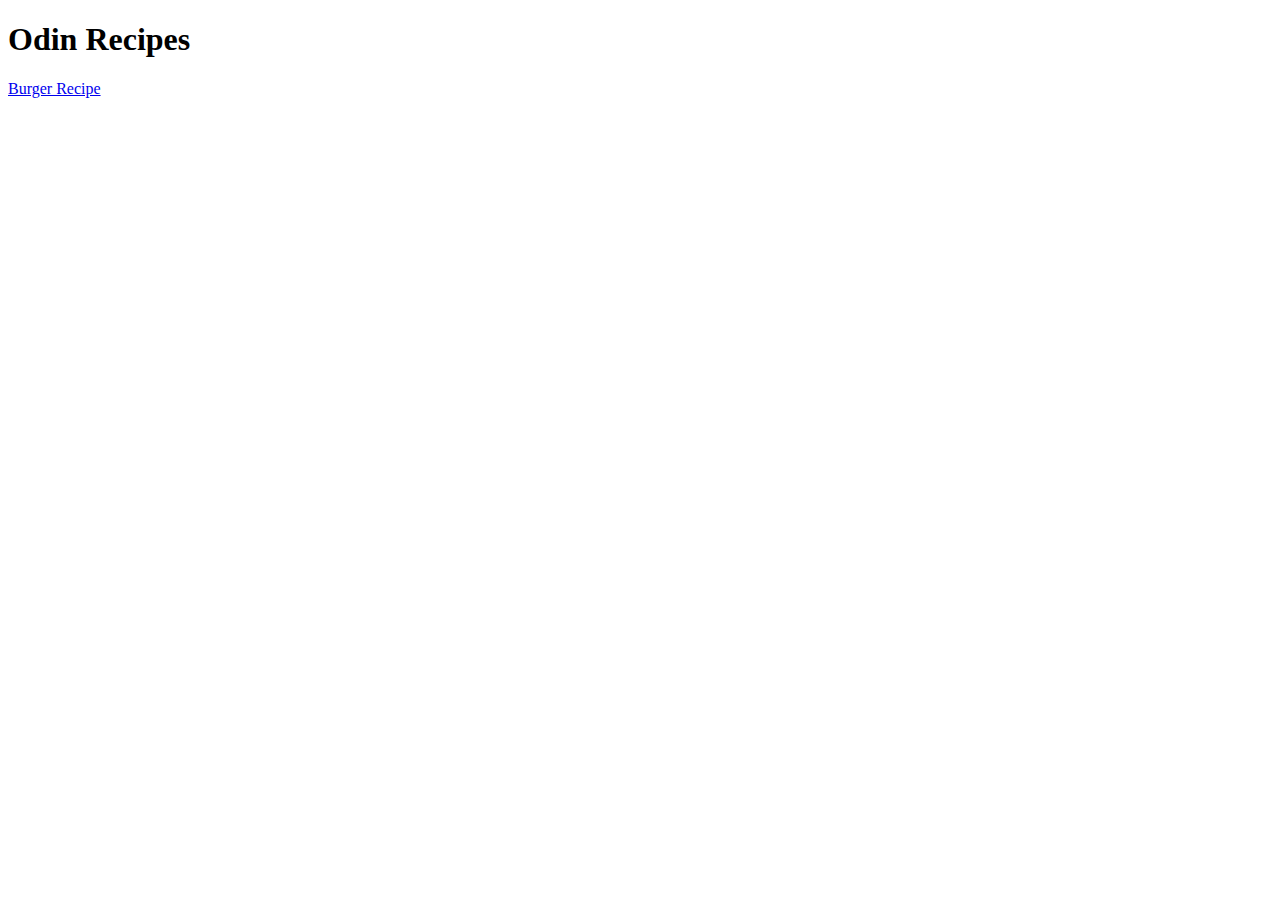
==== index.html @ cfc5da22 "Add link to burger recipe" ====
<!DOCTYPE html>
<html lang="en">
    <head>
        <meta charset="utf-8">
        <title>Odin Recipes</title>
    </head>

    <body>
        <h1>Odin Recipes</h1>
        <a href="recipes/burger.html">Burger Recipe</a>
    </body>
</html>
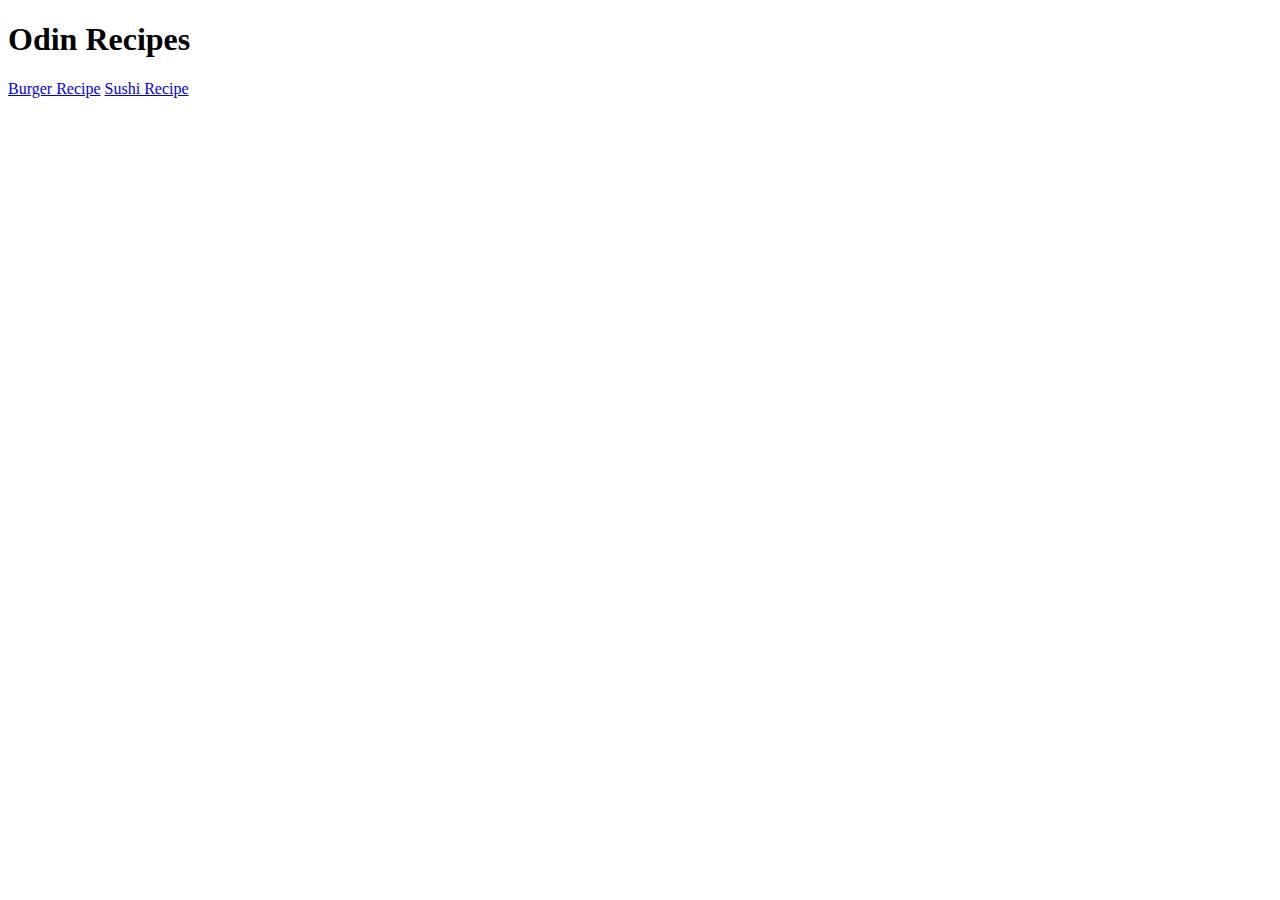
==== commit 84d4ee22: "Add link for sushi recipe" ====
--- a/index.html
+++ b/index.html
@@ -8,5 +8,6 @@
     <body>
         <h1>Odin Recipes</h1>
         <a href="recipes/burger.html">Burger Recipe</a>
+        <a href="recipes/sushi.html">Sushi Recipe</a>
     </body>
 </html>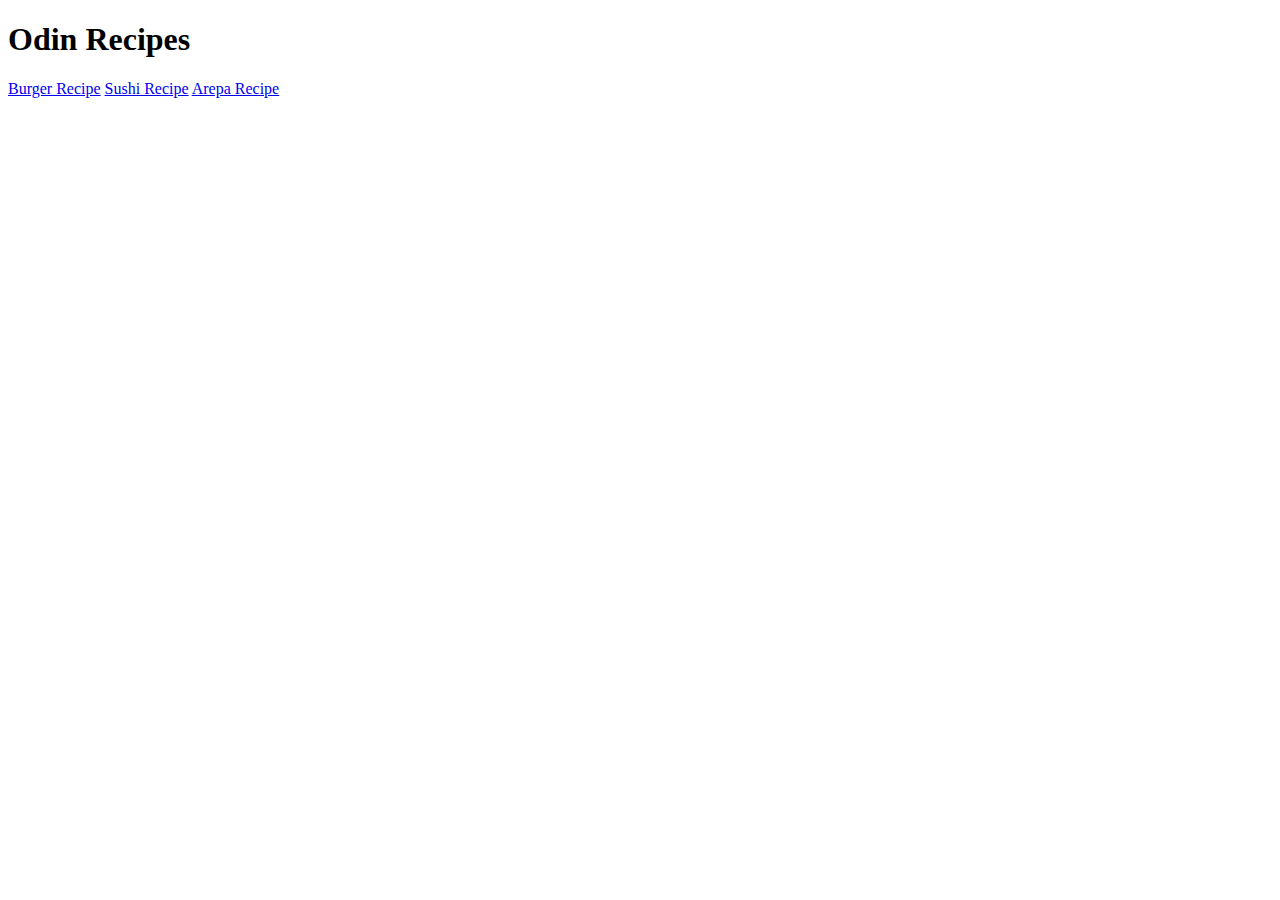
==== commit c4d8b421: "Add link for arepa recipe" ====
--- a/index.html
+++ b/index.html
@@ -9,5 +9,6 @@
         <h1>Odin Recipes</h1>
         <a href="recipes/burger.html">Burger Recipe</a>
         <a href="recipes/sushi.html">Sushi Recipe</a>
+        <a href="recipes/arepa.html">Arepa Recipe</a>
     </body>
 </html>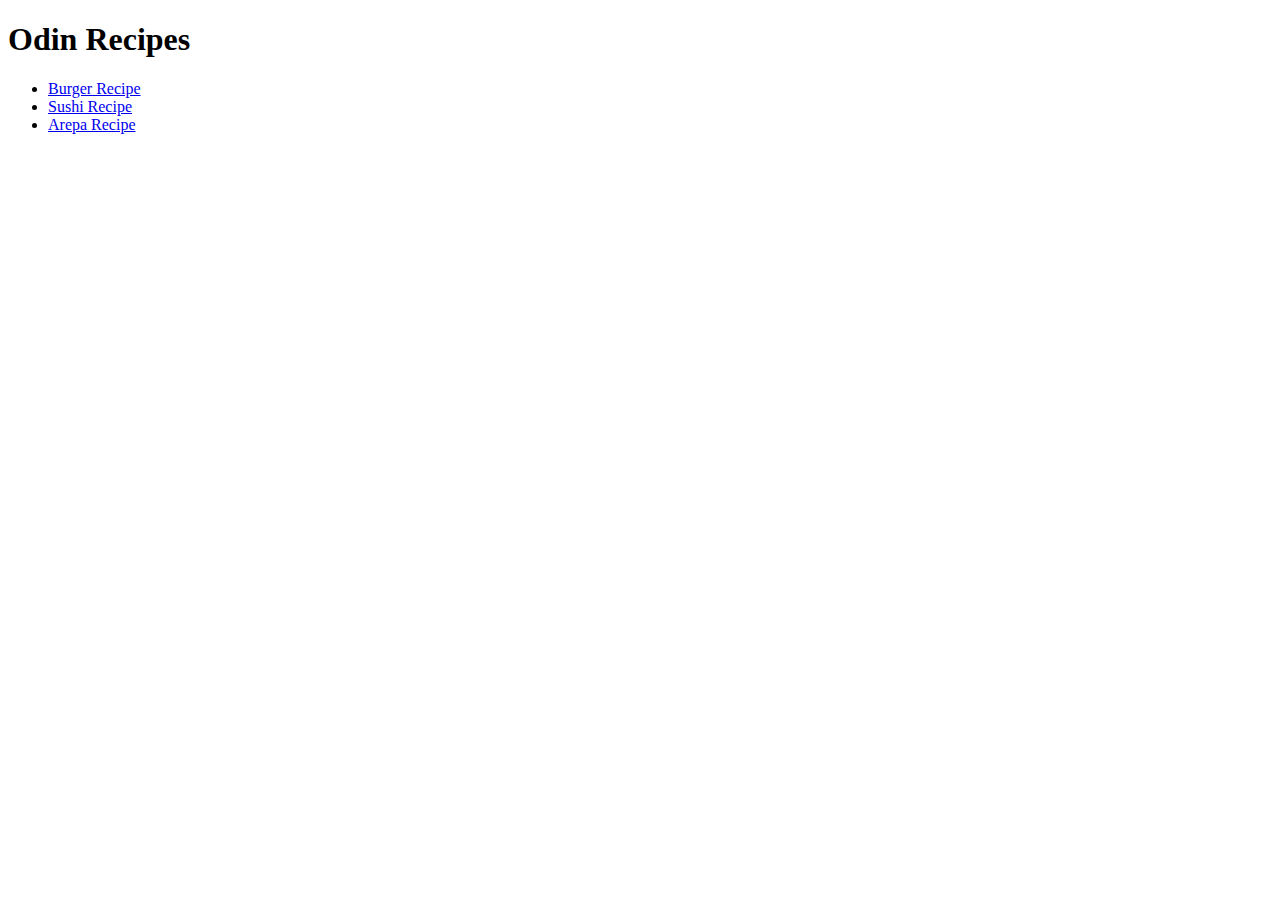
==== commit 27fa4d30: "Create unordered list of recipe links" ====
--- a/index.html
+++ b/index.html
@@ -7,8 +7,11 @@
 
     <body>
         <h1>Odin Recipes</h1>
-        <a href="recipes/burger.html">Burger Recipe</a>
-        <a href="recipes/sushi.html">Sushi Recipe</a>
-        <a href="recipes/arepa.html">Arepa Recipe</a>
+        <ul>
+            <li><a href="recipes/burger.html">Burger Recipe</a></li>
+            <li><a href="recipes/sushi.html">Sushi Recipe</a></li>
+            <li><a href="recipes/arepa.html">Arepa Recipe</a></li>
+        </ul>
+        
     </body>
 </html>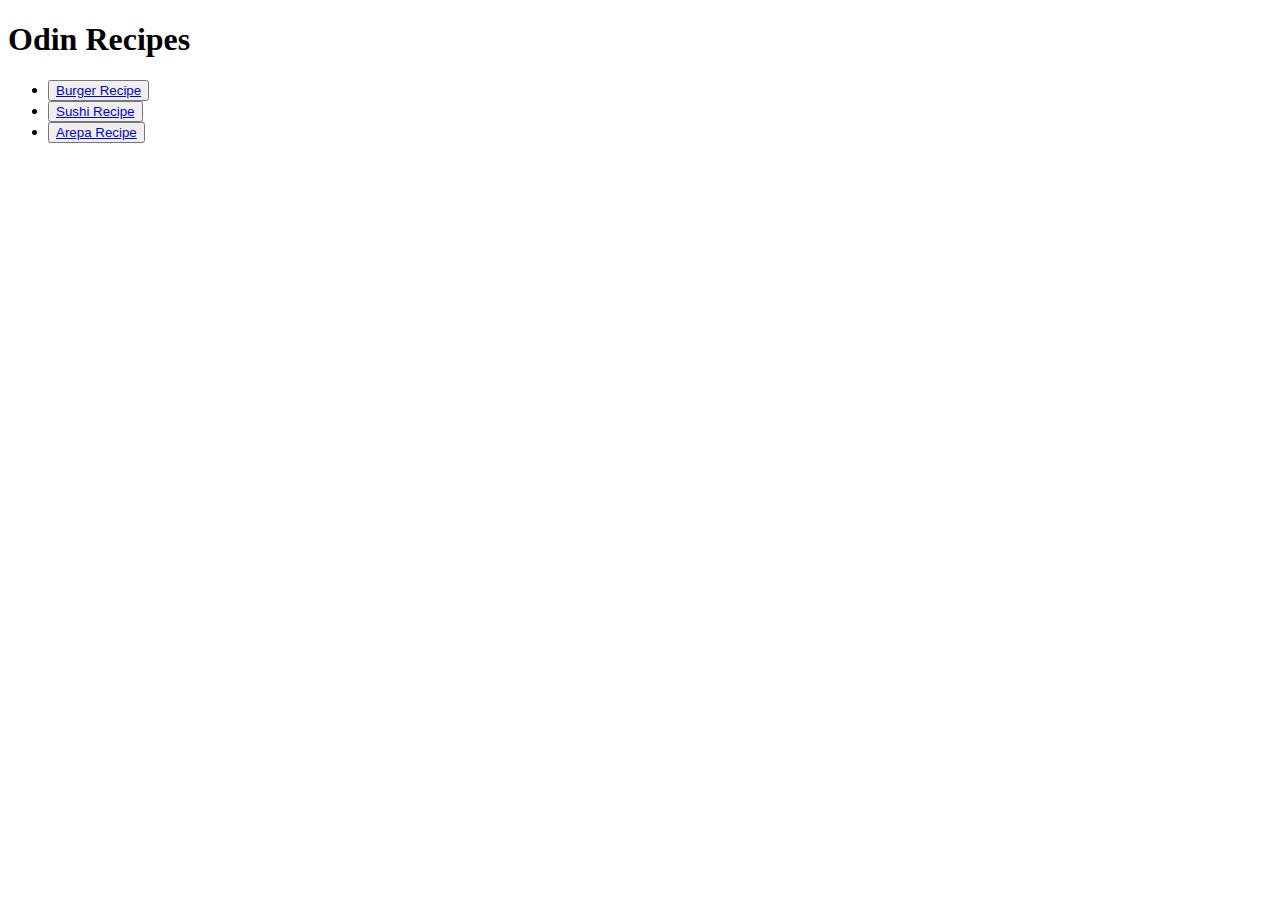
==== commit 62df9297: "Turn listed links into listed buttons" ====
--- a/index.html
+++ b/index.html
@@ -3,14 +3,15 @@
     <head>
         <meta charset="utf-8">
         <title>Odin Recipes</title>
+        <link rel="Styles" href="style.css">
     </head>
 
     <body>
         <h1>Odin Recipes</h1>
         <ul>
-            <li><a href="recipes/burger.html">Burger Recipe</a></li>
-            <li><a href="recipes/sushi.html">Sushi Recipe</a></li>
-            <li><a href="recipes/arepa.html">Arepa Recipe</a></li>
+            <li><button type="button"><a href="recipes/burger.html">Burger Recipe</a></button></li>
+            <li><button type="button"><a href="recipes/sushi.html">Sushi Recipe</a></button></li>
+            <li><button type="button"><a href="recipes/arepa.html">Arepa Recipe</a></button></li>
         </ul>
         
     </body>
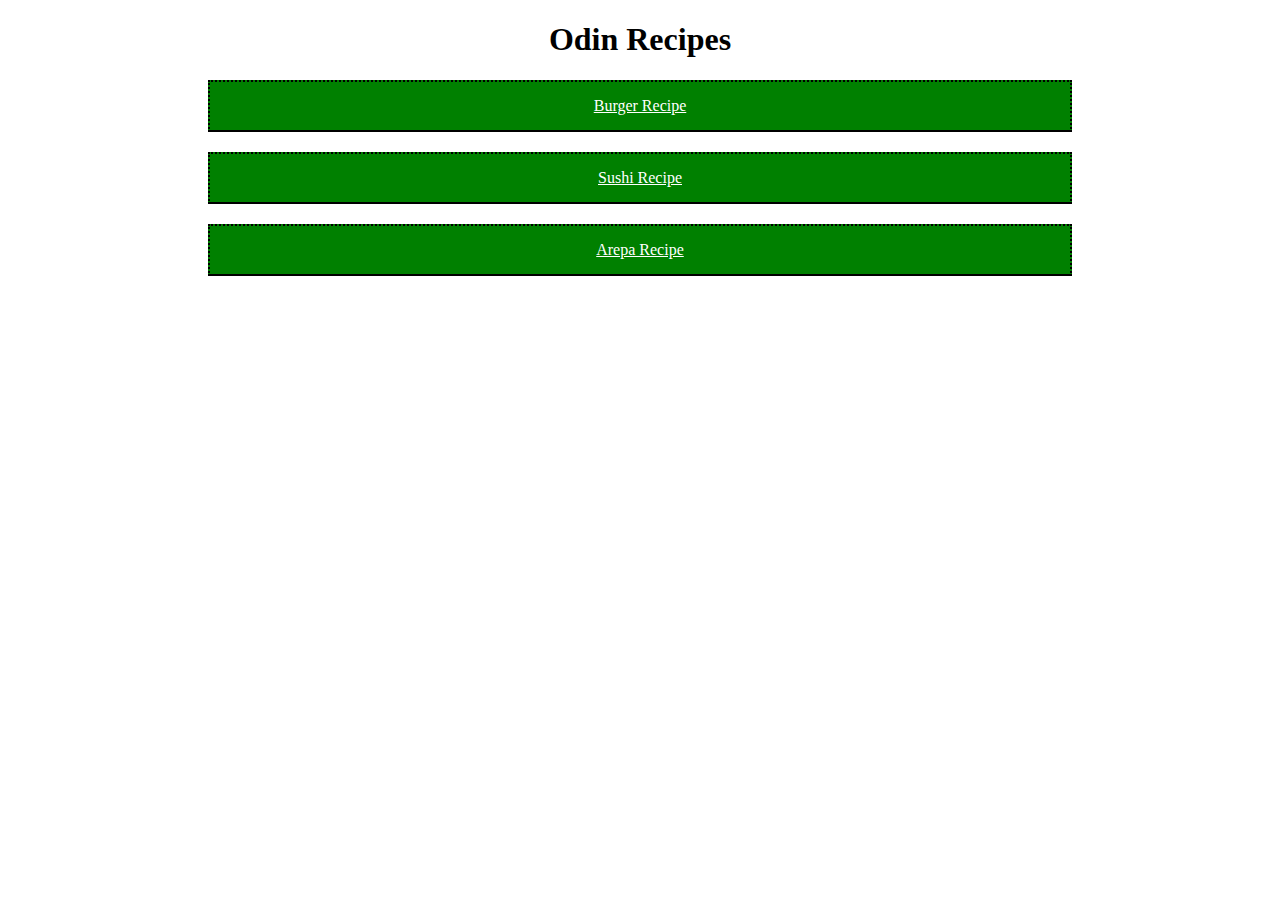
==== commit 699c0b47: "Apply styling to recipe buttons" ====
--- a/index.html
+++ b/index.html
@@ -3,16 +3,17 @@
     <head>
         <meta charset="utf-8">
         <title>Odin Recipes</title>
-        <link rel="Styles" href="style.css">
+        <link rel="Stylesheet" href="style.css">
     </head>
 
     <body>
         <h1>Odin Recipes</h1>
-        <ul>
-            <li><button type="button"><a href="recipes/burger.html">Burger Recipe</a></button></li>
-            <li><button type="button"><a href="recipes/sushi.html">Sushi Recipe</a></button></li>
-            <li><button type="button"><a href="recipes/arepa.html">Arepa Recipe</a></button></li>
-        </ul>
+       
+        <a class="recipe-button" href="recipes/burger.html">Burger Recipe</a>
+        <a class="recipe-button" href="recipes/sushi.html">Sushi Recipe</a>
+        <a class="recipe-button" href="recipes/arepa.html">Arepa Recipe</a>
+     
+       
         
     </body>
 </html>--- a/style.css
+++ b/style.css
@@ -0,0 +1,16 @@
+.recipe-button {
+    background-color: green;
+    color: white;
+    display: block;
+    width: auto;
+    text-align: center;
+    margin: 20px 200px;
+    padding: 15px;
+    border: dotted black 2px;
+    border-bottom-style: outset;
+}
+
+h1,
+ul {
+    text-align: center;
+}